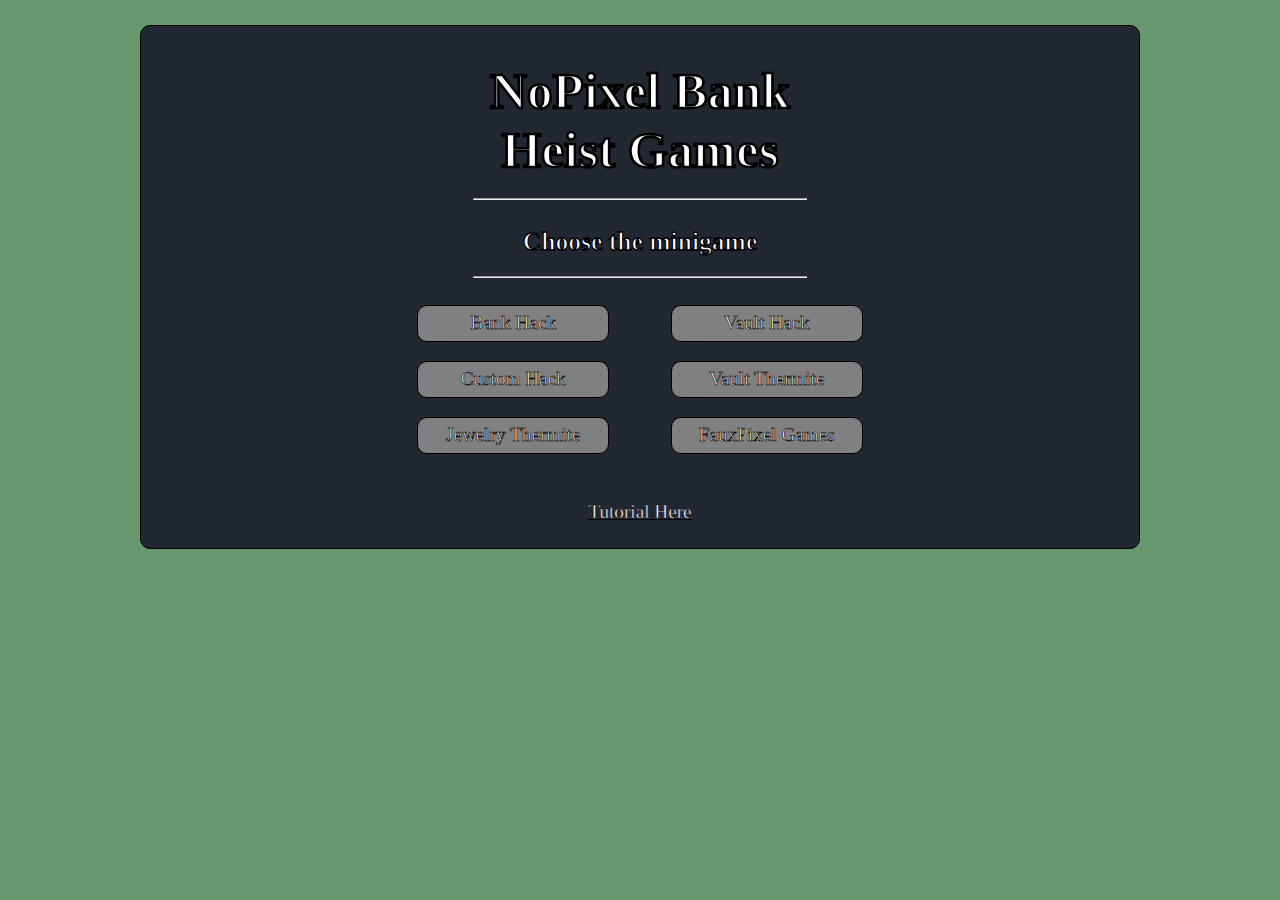
==== index.html @ c2d9974e "added customizable hack game" ====
<!DOCTYPE html>
<html lang="en">
  <head>
    <meta charset="UTF-8">
    <meta name="viewport" content="width=device-width, initial-scale=1.0">
    <title>Heist Practice</title>
    <link rel="stylesheet" href="styles/style.css">
    <link rel="stylesheet" href="styles/home.css">
  </head>

  <body>
    
    <section id='selection'>
      <h1>NoPixel Bank<br>Heist Games</h1>
      <hr>
      <h3>Choose the minigame</h3>
      <hr>
      <div class='selectionMenu'>
        <form action='bank_hack.html'>
          <input type="submit" value="Bank Hack"/>
        </form>
        <form action='vault_hack.html'>
          <input type="submit" value="Vault Hack"/>
        </form>
        <form action='custom_hack.html'>
          <input type="submit" value="Custom Hack"/>
        </form>
        <form action='vault_thermite.html'>
          <input type="submit" value="Vault Thermite"/>
        </form>
        <form action='jewelry_thermite.html'>
          <input type="submit" value="Jewelry Thermite"/>
        </form>
        <form action='fauxpixel.html'>
          <input type="submit" value="FauxPixel Games"/>
        </form>
      </div>
      <a class="repoLink" href="https://github.com/RobertWRadford/NoPixel_Heist_Games">Tutorial Here</a>
    </section>
  </body>
</html>
---- styles/style.css ----
body {
	background-color: rgb(103, 152, 109);
	color: white;
	font-family: 'Bauhaus 93';
}
---- styles/home.css ----
h1, h3 {
	text-align: center;
	margin: auto;
}

h1 {
	margin-top: 1%;
	font-size: max(4vw, 40px);
	-webkit-text-stroke-width: max(.2vw,2px);
    -webkit-text-stroke-color: black;
}

h3 {
	margin-top: 2%;
	font-size: max(2vw, 20px);
	-webkit-text-stroke-width: max(.1vw,1px);
    -webkit-text-stroke-color: black;
}

hr {
	margin-top: 2%;
	width: 35%;
	border-radius: 35px;
}

#selection {
	border: solid max(.1vw, 1px) black;
	border-radius: 10px;
	margin: auto;
	margin-top: 2%;
	background-color: rgb(34,40,50);
	width: max(75%, 300px);
	display: flex;
	flex-flow: column;
	padding:2%;
	overflow: auto;
	align-items: center;
    align-content: center;
}

.selectionMenu {
	margin-bottom: 5%;
	width: 60%;
	display: flex;
	flex-flow: row wrap;
	justify-content: space-evenly;
}

input[type=submit] {
	font-family: 'Bauhaus 93';
	background-color: grey;
	color: white;
	font-size: max(1.5vw, 15px);
	-webkit-text-stroke-width: max(.05vw,.5px);
    -webkit-text-stroke-color: black;
	margin-top: 10%;
	margin-left: 50%;
	transform: translateX(-50%);
	width: max(15vw, 150px);
	padding: max(1.5vw, 15px);
	padding-top:max(.5vw,5px);
	padding-bottom:max(.5vw,5px);
	border: solid max(.1vw,1px) black;
	border-radius: 10px;
}

input[type=submit]:hover {
	color: black;
	background-color: white;
	cursor: pointer;
}

.repoLink {
    color: white;
    font-size: max(1.5vw, 15px);
    -webkit-text-stroke-width: max(.03vw,.3px);
    -webkit-text-stroke-color: black;
}

.repoLink:hover {
	cursor: pointer;
	color: black;
	-webkit-text-stroke-width: max(.01vw,.1px);
    -webkit-text-stroke-color: white;
}
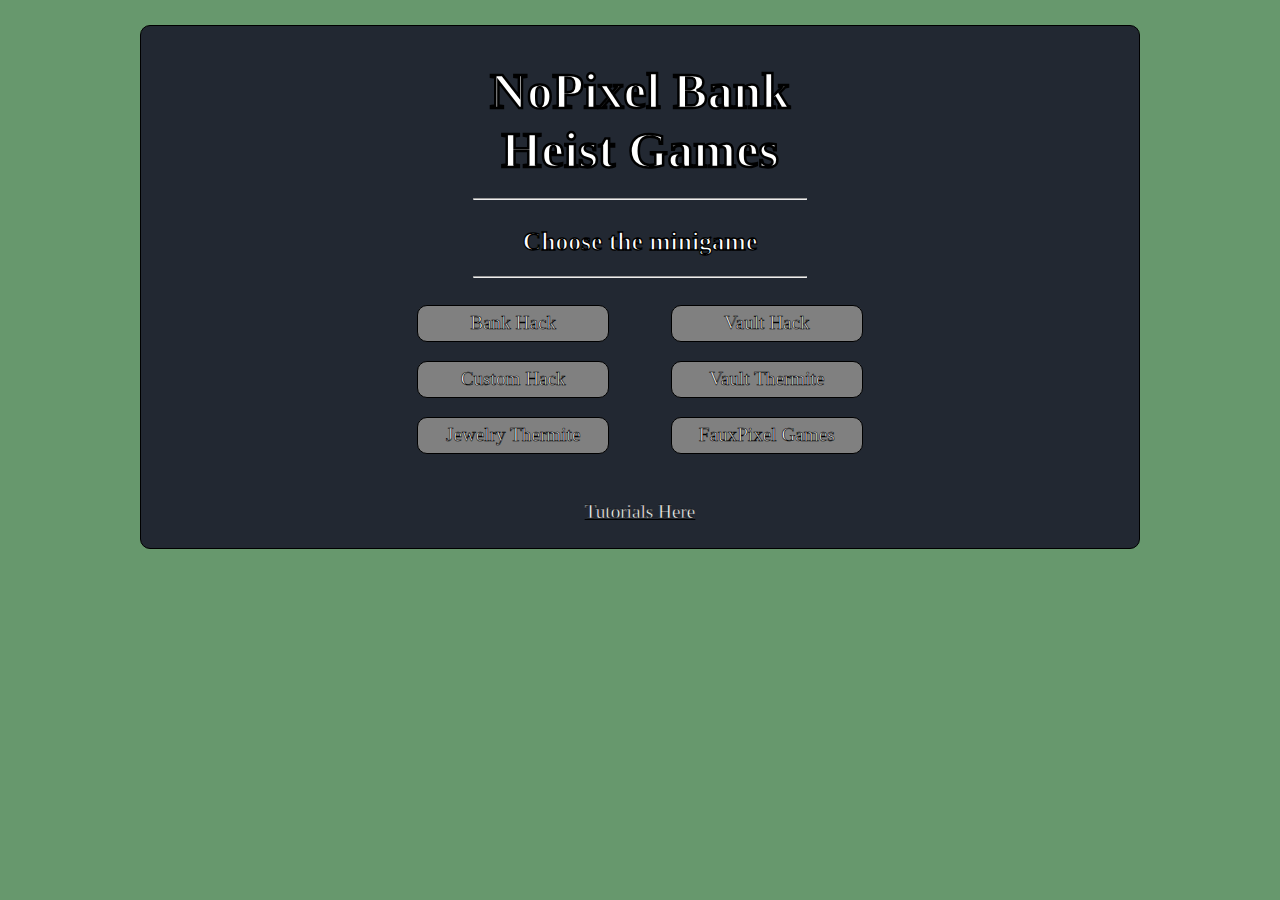
==== commit f6eea9ea: "Merge branch 'main' of https://github.com/RobertWRadford/NoPixel_Heist_Games into main" ====
--- a/index.html
+++ b/index.html
@@ -35,7 +35,7 @@
           <input type="submit" value="FauxPixel Games"/>
         </form>
       </div>
-      <a class="repoLink" href="https://github.com/RobertWRadford/NoPixel_Heist_Games">Tutorial Here</a>
+      <a class="repoLink" href="https://github.com/RobertWRadford/NoPixel_Heist_Games" target='_blank' rel='noopener'>Tutorials Here</a>
     </section>
   </body>
 </html>
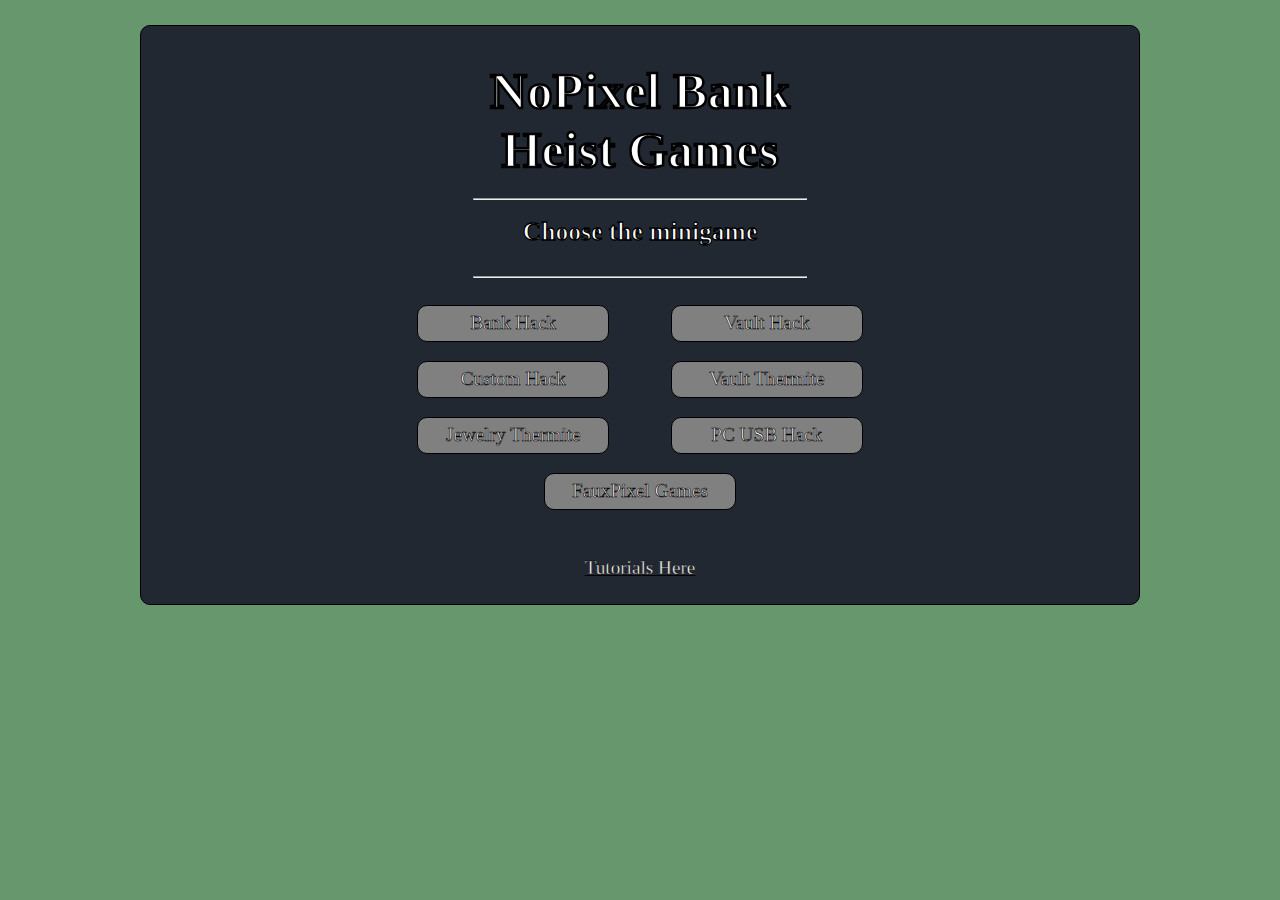
==== commit 159eb67e: "added pc usb hack" ====
--- a/index.html
+++ b/index.html
@@ -9,7 +9,6 @@
   </head>
 
   <body>
-    
     <section id='selection'>
       <h1>NoPixel Bank<br>Heist Games</h1>
       <hr>
@@ -31,6 +30,9 @@
         <form action='jewelry_thermite.html'>
           <input type="submit" value="Jewelry Thermite"/>
         </form>
+        <form action='pc_usb_hack.html'>
+          <input type="submit" value="PC USB Hack"/>
+        </form>
         <form action='fauxpixel.html'>
           <input type="submit" value="FauxPixel Games"/>
         </form>
--- a/styles/home.css
+++ b/styles/home.css
@@ -11,7 +11,7 @@
 }
 
 h3 {
-	margin-top: 2%;
+	margin: 1% 0 1% 0;
 	font-size: max(2vw, 20px);
 	-webkit-text-stroke-width: max(.1vw,1px);
     -webkit-text-stroke-color: black;
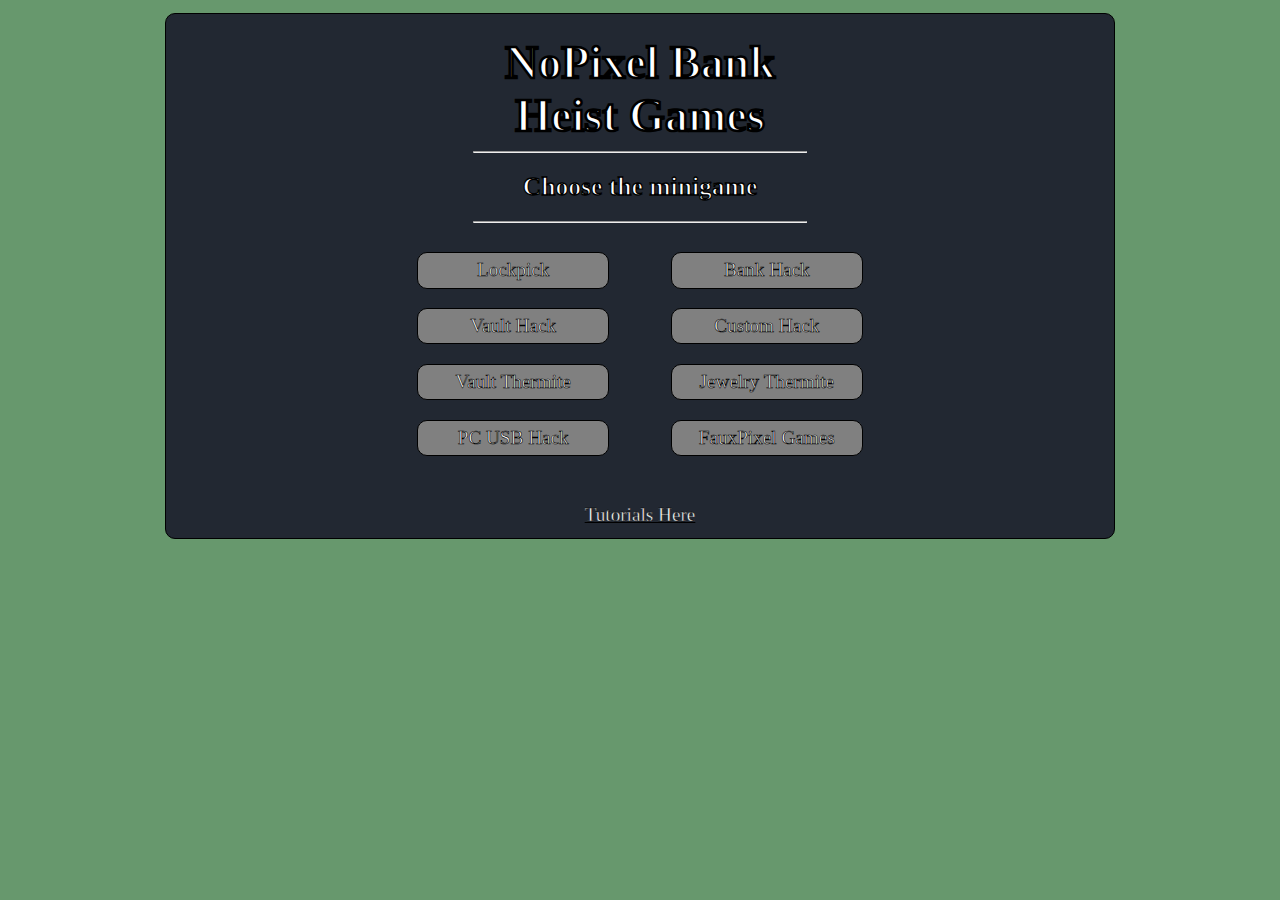
==== commit f5653a25: "updated readme to talk about FauxPixel web app" ====
--- a/index.html
+++ b/index.html
@@ -15,6 +15,9 @@
       <h3>Choose the minigame</h3>
       <hr>
       <div class='selectionMenu'>
+        <form action='lockpick.html'>
+          <input type="submit" value="Lockpick"/>
+        </form>
         <form action='bank_hack.html'>
           <input type="submit" value="Bank Hack"/>
         </form>
--- a/styles/home.css
+++ b/styles/home.css
@@ -5,7 +5,7 @@
 
 h1 {
 	margin-top: 1%;
-	font-size: max(4vw, 40px);
+	font-size: max(3.6vw, 36px);
 	-webkit-text-stroke-width: max(.2vw,2px);
     -webkit-text-stroke-color: black;
 }
@@ -18,7 +18,7 @@
 }
 
 hr {
-	margin-top: 2%;
+	margin: 1% 0;
 	width: 35%;
 	border-radius: 35px;
 }
@@ -27,12 +27,12 @@
 	border: solid max(.1vw, 1px) black;
 	border-radius: 10px;
 	margin: auto;
-	margin-top: 2%;
+	margin-top: max(1%, 5px);
 	background-color: rgb(34,40,50);
 	width: max(75%, 300px);
 	display: flex;
 	flex-flow: column;
-	padding:2%;
+	padding:1% 0;
 	overflow: auto;
 	align-items: center;
     align-content: center;
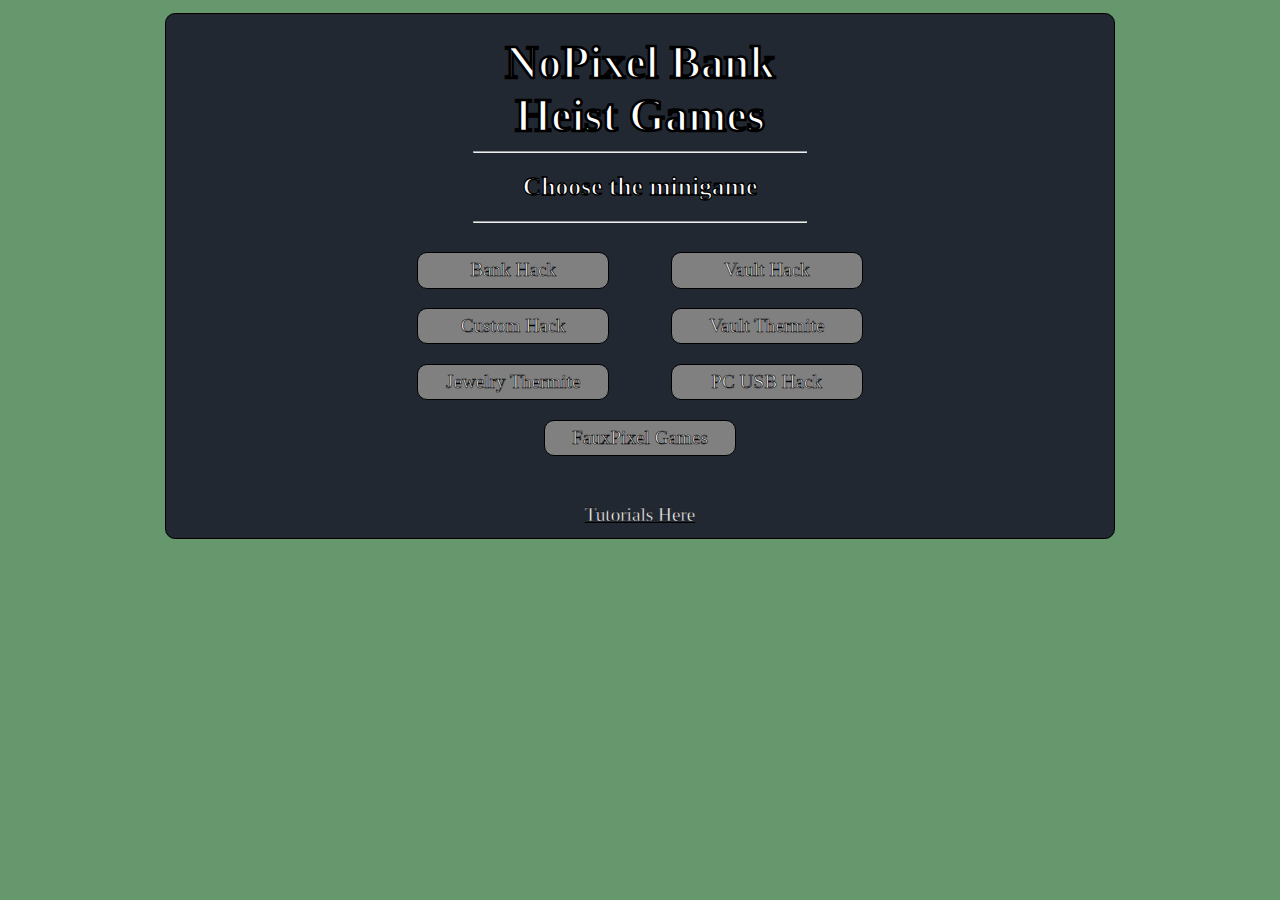
==== commit 9982f68e: "update to hide lockpick game link until it is finished" ====
--- a/index.html
+++ b/index.html
@@ -15,9 +15,9 @@
       <h3>Choose the minigame</h3>
       <hr>
       <div class='selectionMenu'>
-        <form action='lockpick.html'>
+<!--         <form action='lockpick.html'>
           <input type="submit" value="Lockpick"/>
-        </form>
+        </form> -->
         <form action='bank_hack.html'>
           <input type="submit" value="Bank Hack"/>
         </form>
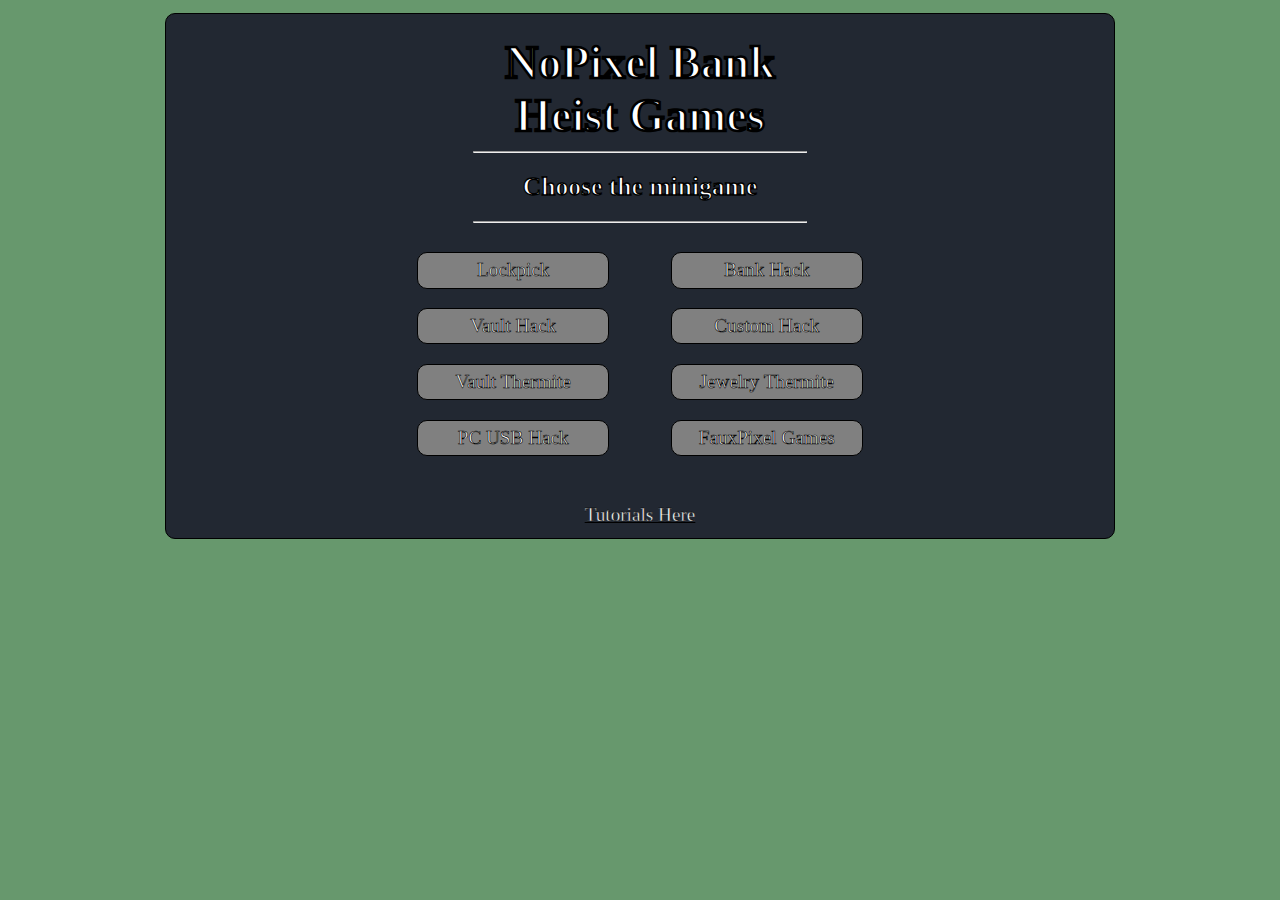
==== commit c9bf6a90: "added lockpicking minigame" ====
--- a/index.html
+++ b/index.html
@@ -15,9 +15,9 @@
       <h3>Choose the minigame</h3>
       <hr>
       <div class='selectionMenu'>
-<!--         <form action='lockpick.html'>
+        <form action='lockpick.html'>
           <input type="submit" value="Lockpick"/>
-        </form> -->
+        </form>
         <form action='bank_hack.html'>
           <input type="submit" value="Bank Hack"/>
         </form>
